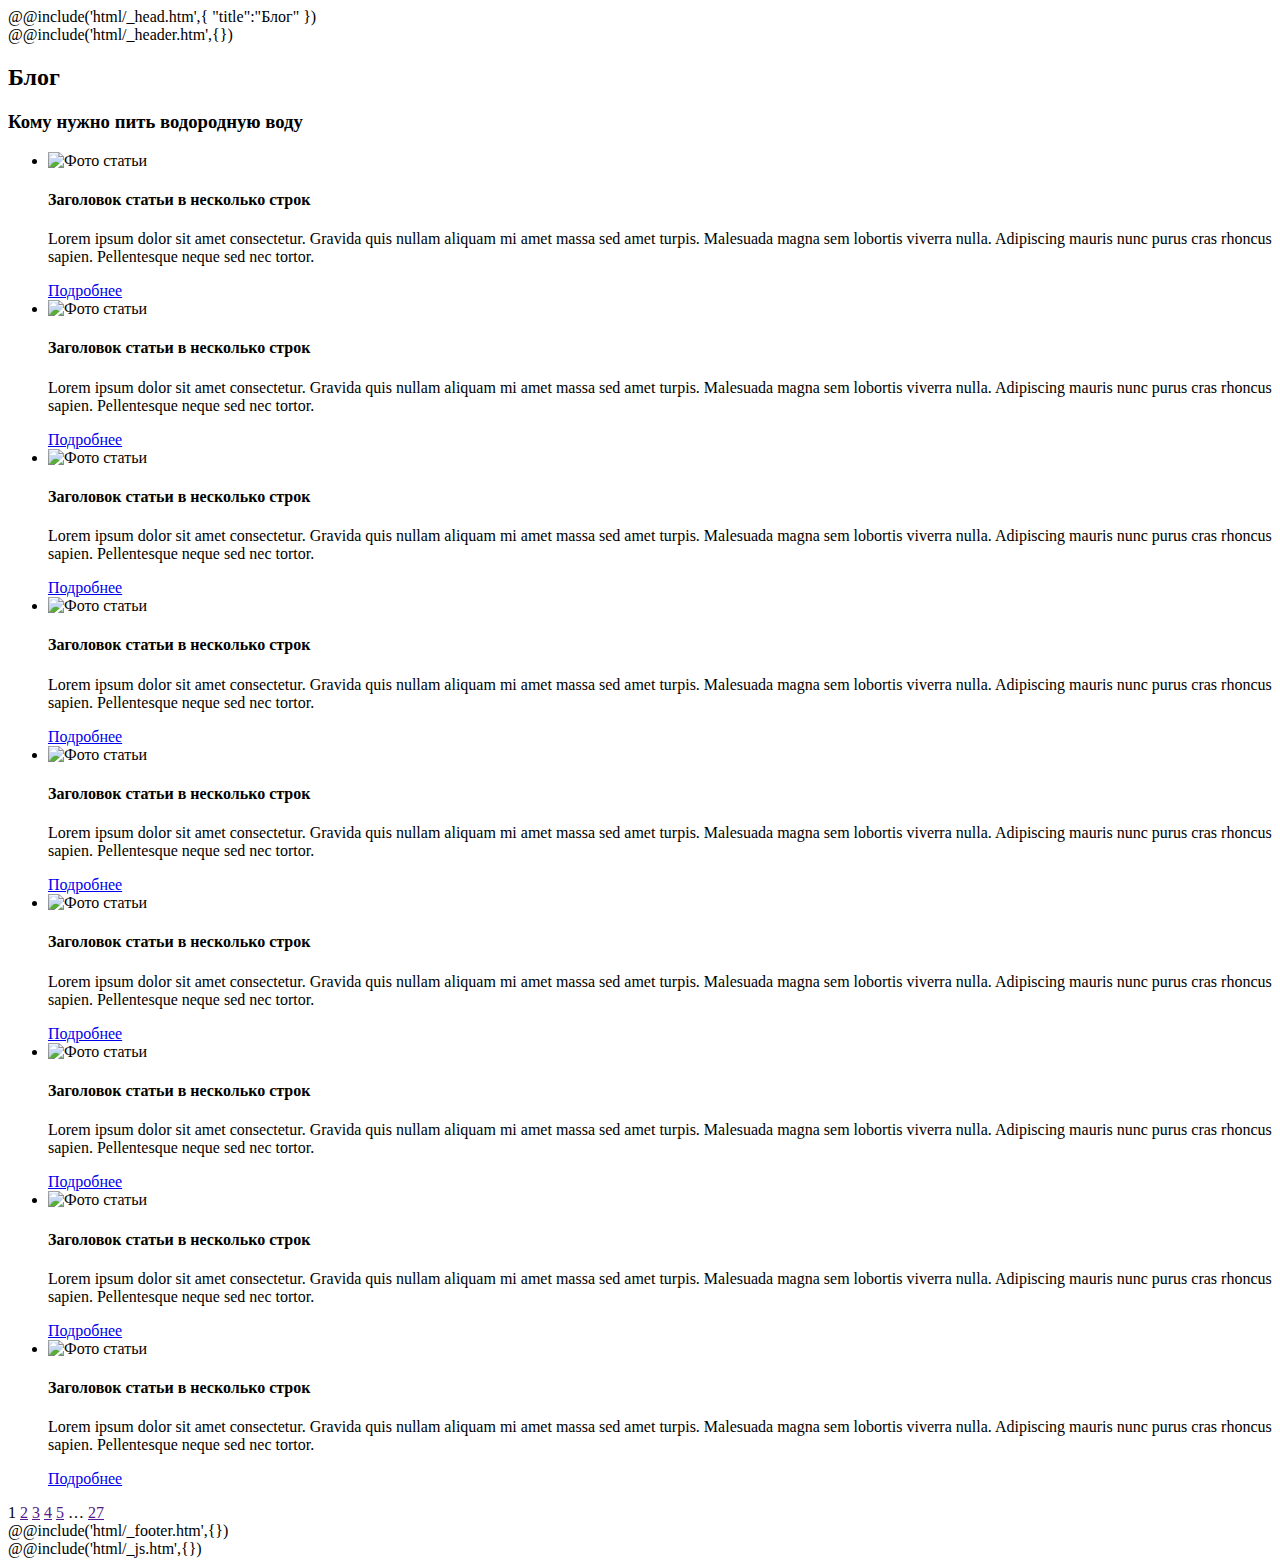
==== src/blog.html @ 2055efd4 "home" ====
<!DOCTYPE html>
<html lang="ru">
@@include('html/_head.htm',{
"title":"Блог"
})

<body>
  <div class="wrapper">
    @@include('html/_header.htm',{})
    <main class="page">

      <section class="blog">
        <div class="blog__container">
          <h2 class="title-h2 blog__title">Блог</h2>
          <h3 class="blog__subtitle">Кому нужно пить водородную воду</h3>

          <ul class="features__list blog__list">
            <li class="features__item">
              <div class="features__image-ibg"><img data-src="@img/blog/01.jpg" alt="Фото статьи"></div>
              <div class="features__block">
                <h4 class="features__name">Заголовок статьи в несколько строк</h4>
                <p class="features__text">Lorem ipsum dolor sit amet consectetur. Gravida quis nullam aliquam mi amet
                  massa sed amet turpis. Malesuada magna sem lobortis viverra nulla. Adipiscing mauris nunc purus cras
                  rhoncus sapien. Pellentesque neque sed nec tortor.</p>
                <a href="#" class="features__link text-base">Подробнее</a>
              </div>
            </li>
            <li class="features__item">
              <div class="features__image-ibg"><img data-src="@img/blog/02.jpg" alt="Фото статьи"></div>
              <div class="features__block">
                <h4 class="features__name">Заголовок статьи в несколько строк</h4>
                <p class="features__text">Lorem ipsum dolor sit amet consectetur. Gravida quis nullam aliquam mi amet
                  massa sed amet turpis. Malesuada magna sem lobortis viverra nulla. Adipiscing mauris nunc purus cras
                  rhoncus sapien. Pellentesque neque sed nec tortor.</p>
                <a href="#" class="features__link text-base">Подробнее</a>
              </div>
            </li>
            <li class="features__item">
              <div class="features__image-ibg"><img data-src="@img/blog/03.jpg" alt="Фото статьи"></div>
              <div class="features__block">
                <h4 class="features__name">Заголовок статьи в несколько строк</h4>
                <p class="features__text">Lorem ipsum dolor sit amet consectetur. Gravida quis nullam aliquam mi amet
                  massa sed amet turpis. Malesuada magna sem lobortis viverra nulla. Adipiscing mauris nunc purus cras
                  rhoncus sapien. Pellentesque neque sed nec tortor.</p>
                <a href="#" class="features__link text-base">Подробнее</a>
              </div>
            </li>
            <li class="features__item">
              <div class="features__image-ibg"><img data-src="@img/blog/03.jpg" alt="Фото статьи"></div>
              <div class="features__block">
                <h4 class="features__name">Заголовок статьи в несколько строк</h4>
                <p class="features__text">Lorem ipsum dolor sit amet consectetur. Gravida quis nullam aliquam mi amet
                  massa sed amet turpis. Malesuada magna sem lobortis viverra nulla. Adipiscing mauris nunc purus cras
                  rhoncus sapien. Pellentesque neque sed nec tortor.</p>
                <a href="#" class="features__link text-base">Подробнее</a>
              </div>
            </li>
            <li class="features__item">
              <div class="features__image-ibg"><img data-src="@img/blog/01.jpg" alt="Фото статьи"></div>
              <div class="features__block">
                <h4 class="features__name">Заголовок статьи в несколько строк</h4>
                <p class="features__text">Lorem ipsum dolor sit amet consectetur. Gravida quis nullam aliquam mi amet
                  massa sed amet turpis. Malesuada magna sem lobortis viverra nulla. Adipiscing mauris nunc purus cras
                  rhoncus sapien. Pellentesque neque sed nec tortor.</p>
                <a href="#" class="features__link text-base">Подробнее</a>
              </div>
            </li>
            <li class="features__item">
              <div class="features__image-ibg"><img data-src="@img/blog/02.jpg" alt="Фото статьи"></div>
              <div class="features__block">
                <h4 class="features__name">Заголовок статьи в несколько строк</h4>
                <p class="features__text">Lorem ipsum dolor sit amet consectetur. Gravida quis nullam aliquam mi amet
                  massa sed amet turpis. Malesuada magna sem lobortis viverra nulla. Adipiscing mauris nunc purus cras
                  rhoncus sapien. Pellentesque neque sed nec tortor.</p>
                <a href="#" class="features__link text-base">Подробнее</a>
              </div>
            </li>
            <li class="features__item">
              <div class="features__image-ibg"><img data-src="@img/blog/02.jpg" alt="Фото статьи"></div>
              <div class="features__block">
                <h4 class="features__name">Заголовок статьи в несколько строк</h4>
                <p class="features__text">Lorem ipsum dolor sit amet consectetur. Gravida quis nullam aliquam mi amet
                  massa sed amet turpis. Malesuada magna sem lobortis viverra nulla. Adipiscing mauris nunc purus cras
                  rhoncus sapien. Pellentesque neque sed nec tortor.</p>
                <a href="#" class="features__link text-base">Подробнее</a>
              </div>
            </li>

            <li class="features__item">
              <div class="features__image-ibg"><img data-src="@img/blog/03.jpg" alt="Фото статьи"></div>
              <div class="features__block">
                <h4 class="features__name">Заголовок статьи в несколько строк</h4>
                <p class="features__text">Lorem ipsum dolor sit amet consectetur. Gravida quis nullam aliquam mi amet
                  massa sed amet turpis. Malesuada magna sem lobortis viverra nulla. Adipiscing mauris nunc purus cras
                  rhoncus sapien. Pellentesque neque sed nec tortor.</p>
                <a href="#" class="features__link text-base">Подробнее</a>
              </div>
            </li>

            <li class="features__item">
              <div class="features__image-ibg"><img data-src="@img/blog/01.jpg" alt="Фото статьи"></div>
              <div class="features__block">
                <h4 class="features__name">Заголовок статьи в несколько строк</h4>
                <p class="features__text">Lorem ipsum dolor sit amet consectetur. Gravida quis nullam aliquam mi amet
                  massa sed amet turpis. Malesuada magna sem lobortis viverra nulla. Adipiscing mauris nunc purus cras
                  rhoncus sapien. Pellentesque neque sed nec tortor.</p>
                <a href="#" class="features__link text-base">Подробнее</a>
              </div>
            </li>

          </ul>


          <nav class="navigation pagination" aria-label="Записи">
            <div class="nav-links">
              <span aria-current="page" class="page-numbers current">1</span>
              <a class="page-numbers" href="">2</a>
              <a class="page-numbers" href="">3</a>
              <a class="page-numbers" href="">4</a>
              <a class="page-numbers" href="">5</a>
              <span class="page-numbers dots">…</span>
              <a class="page-numbers" href="">27</a>
              <!-- <a class="next page-numbers" href="https://site.example/news/page/2/">Далее</a> -->
            </div>
          </nav>

        </div>
      </section>

    </main>
    @@include('html/_footer.htm',{})
  </div>
  <!-- @@include('html/_popup.htm',{}) -->
  @@include('html/_js.htm',{})
</body>

</html>
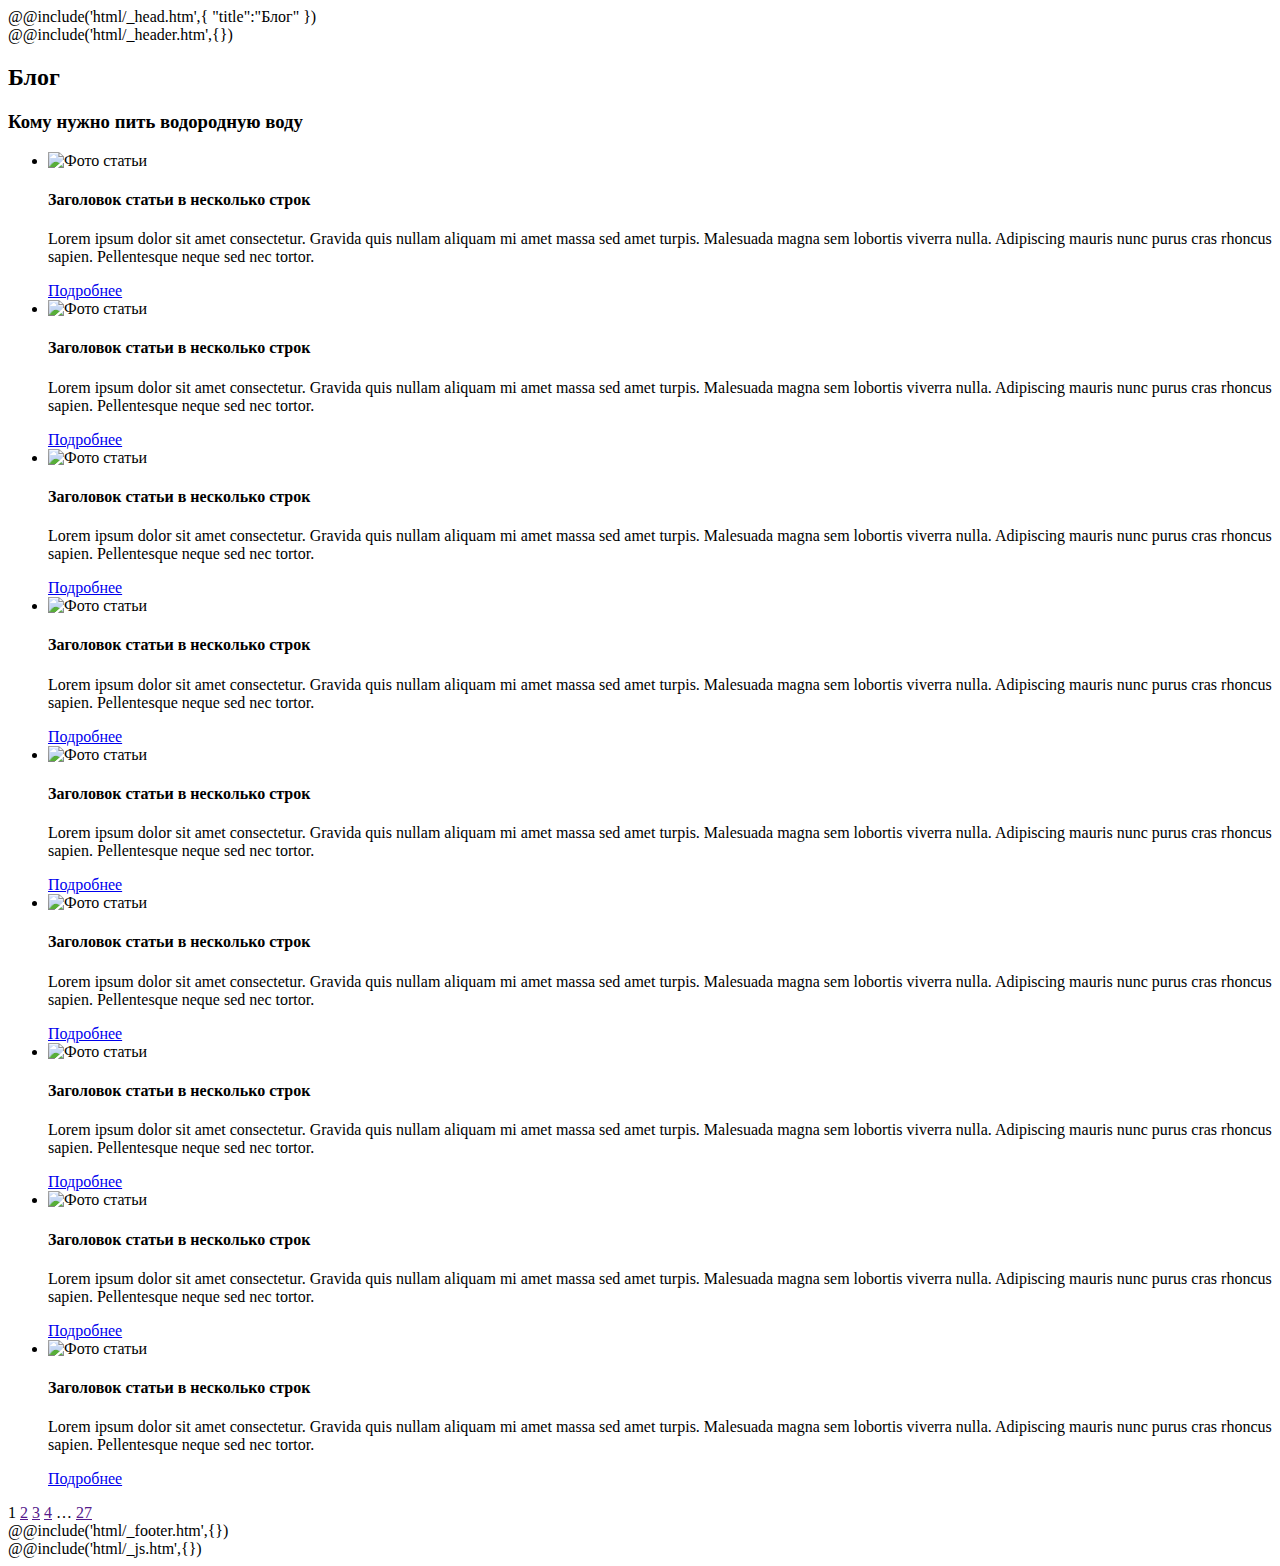
==== commit 8fe22812: "home" ====
--- a/src/blog.html
+++ b/src/blog.html
@@ -117,7 +117,6 @@
               <a class="page-numbers" href="">2</a>
               <a class="page-numbers" href="">3</a>
               <a class="page-numbers" href="">4</a>
-              <a class="page-numbers" href="">5</a>
               <span class="page-numbers dots">…</span>
               <a class="page-numbers" href="">27</a>
               <!-- <a class="next page-numbers" href="https://site.example/news/page/2/">Далее</a> -->
